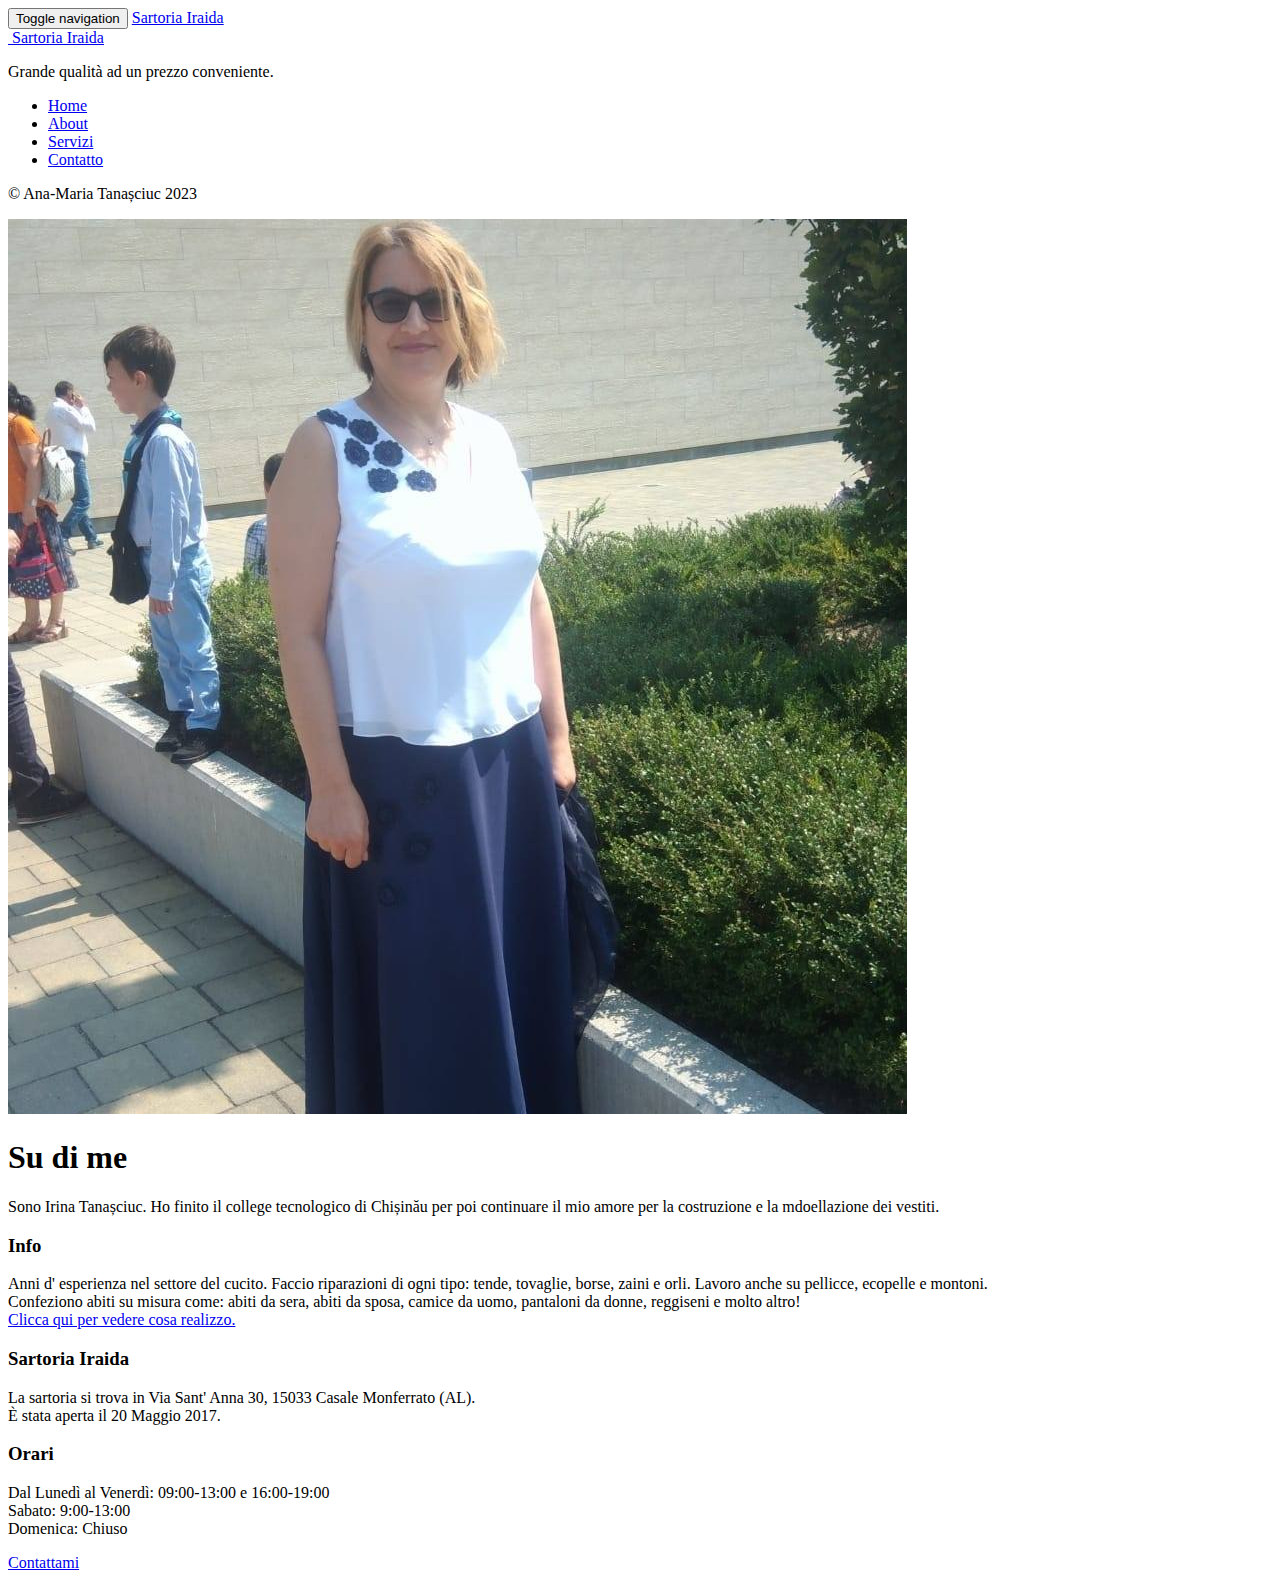
==== about.html @ 8182781a "Add files via upload" ====
<!DOCTYPE html>
<html lang="en">

<head>
  <meta charset="UTF-8">
  <meta content="IE=edge" http-equiv="X-UA-Compatible">
  <meta content="width=device-width,initial-scale=1" name="viewport">
  <meta content="description" name="description">
  <meta name="google" content="notranslate" />
  <link rel="shortcut icon" type="image/x-icon" href="assets/sewing-needle-with-thread-silhouette-free-vector.webp" />
  <meta content="Mashup templates have been developped by Orson.io team" name="author">

  <!-- Disable tap highlight on IE -->
  <meta name="msapplication-tap-highlight" content="no">
  
  <link href="./assets/apple-icon-180x180.png" rel="apple-touch-icon">
  <link href="./assets/favicon.ico" rel="icon">



  <title>About</title>  

<link href="./main.82cfd66e.css" rel="stylesheet"></head>

<body>

 <!-- Add your content of header -->
<header class="">
  <div class="navbar navbar-default visible-xs">
    <button type="button" class="navbar-toggle collapsed">
      <span class="sr-only">Toggle navigation</span>
      <span class="icon-bar"></span>
      <span class="icon-bar"></span>
      <span class="icon-bar"></span>
    </button>
    <a href="./index.html" class="navbar-brand">Sartoria Iraida</a>
  </div>

  <nav class="sidebar">
    <div class="navbar-collapse" id="navbar-collapse">
      <div class="site-header hidden-xs">
          <a class="site-brand" href="./index.html" title="">
            <img class="img-responsive site-logo" alt="" src="./assets/images/mashup-logo.svg">
           Sartoria Iraida
          </a>
        <p>Grande qualità ad un prezzo conveniente.</p>
      </div>
    <ul class="nav">
      <li><a href="./index.html" title="">Home</a></li>
      <li><a href="./about.html" title="">About</a></li>
      <li><a href="./services.html" title="">Servizi</a></li>
      <li><a href="./contact.html" title="">Contatto</a></li>
    
    </ul>

      <nav class="nav-footer">
        <p class="nav-footer-social-buttons">
        <a href="+393899812129" title="" class="fa-icon">
          <i class="fa fa-whatsapp"></i>
        </a>
        <a href="https://www.facebook.com/Sartoria-Iraida-di-Casale-Monferrato-138156073413404/?ref=page_internal" target="_blank" title=""
          class="fa-icon">
          <i class="fa fa-facebook"></i>
        </a>
        <a href="https://www.linkedin.com/in/annamaria-tanasciuc-eurynomos/" target="_blank"  title="" class="fa-icon">
          <i class="fa fa-linkedin"></i>
        </a>
        </p>
                <p>© Ana-Maria Tanașciuc 2023</p>

      </nav>  
    </div> 
  </nav>
</header>
<main class="" id="main-collapse">


<div class="row">
  <div class="col-xs-12 col-md-6">
    <img class="img-responsive" alt="" src="./assets/images/69598384_2400196853432582_4995283252873789440_n.jpg">
  </div>
  <div class="col-xs-12 col-md-6">
    <h1>Su di me</h1>
    
    <p>Sono Irina Tanașciuc. Ho finito il college tecnologico di Chișinău per poi continuare il mio amore per la costruzione e la mdoellazione dei vestiti.</p>
    
    <h3>Info  </h3>

    <p>Anni d' esperienza nel settore del cucito. Faccio riparazioni di ogni tipo: tende, tovaglie, borse, zaini e orli.
      Lavoro anche su pellicce, ecopelle e montoni. <br>
      Confeziono abiti su misura come: abiti da sera, abiti da sposa, camice da uomo, pantaloni da donne, reggiseni e molto altro! 
      <br>
      <a href="services.html">Clicca qui per vedere cosa realizzo.</a> </p>

    <h3>Sartoria Iraida </h3>
    
    <p>La sartoria si trova in Via Sant' Anna 30,  15033 Casale Monferrato (AL). 
    <br>
      È stata aperta il 20 Maggio 2017.</p>
    <h3>Orari </h3>
   
    
    <p>  Dal Lunedì al Venerdì:   09:00-13:00 e 16:00-19:00 <br>
    Sabato:   9:00-13:00 <br> 
      Domenica: Chiuso</p>
    
    <a href="contact.html" class="btn btn-primary" title=""> Contattami</a>
 </div>
</div>
    
</main>

<script>
document.addEventListener("DOMContentLoaded", function (event) {
  navbarToggleSidebar();
  navActivePage();
});
</script>


<script>
  (function (i, s, o, g, r, a, m) {
    i['GoogleAnalyticsObject'] = r; i[r] = i[r] || function () {
      (i[r].q = i[r].q || []).push(arguments)
    }, i[r].l = 1 * new Date(); a = s.createElement(o),
      m = s.getElementsByTagName(o)[0]; a.async = 1; a.src = g; m.parentNode.insertBefore(a, m)
  })(window, document, 'script', '//www.google-analytics.com/analytics.js', 'ga');
  ga('create', 'G-2W7RZ25WHB', 'auto');
  ga('send', 'pageview');
</script>

 <script type="text/javascript" src="./main.85741bff.js"></script></body>

</html>
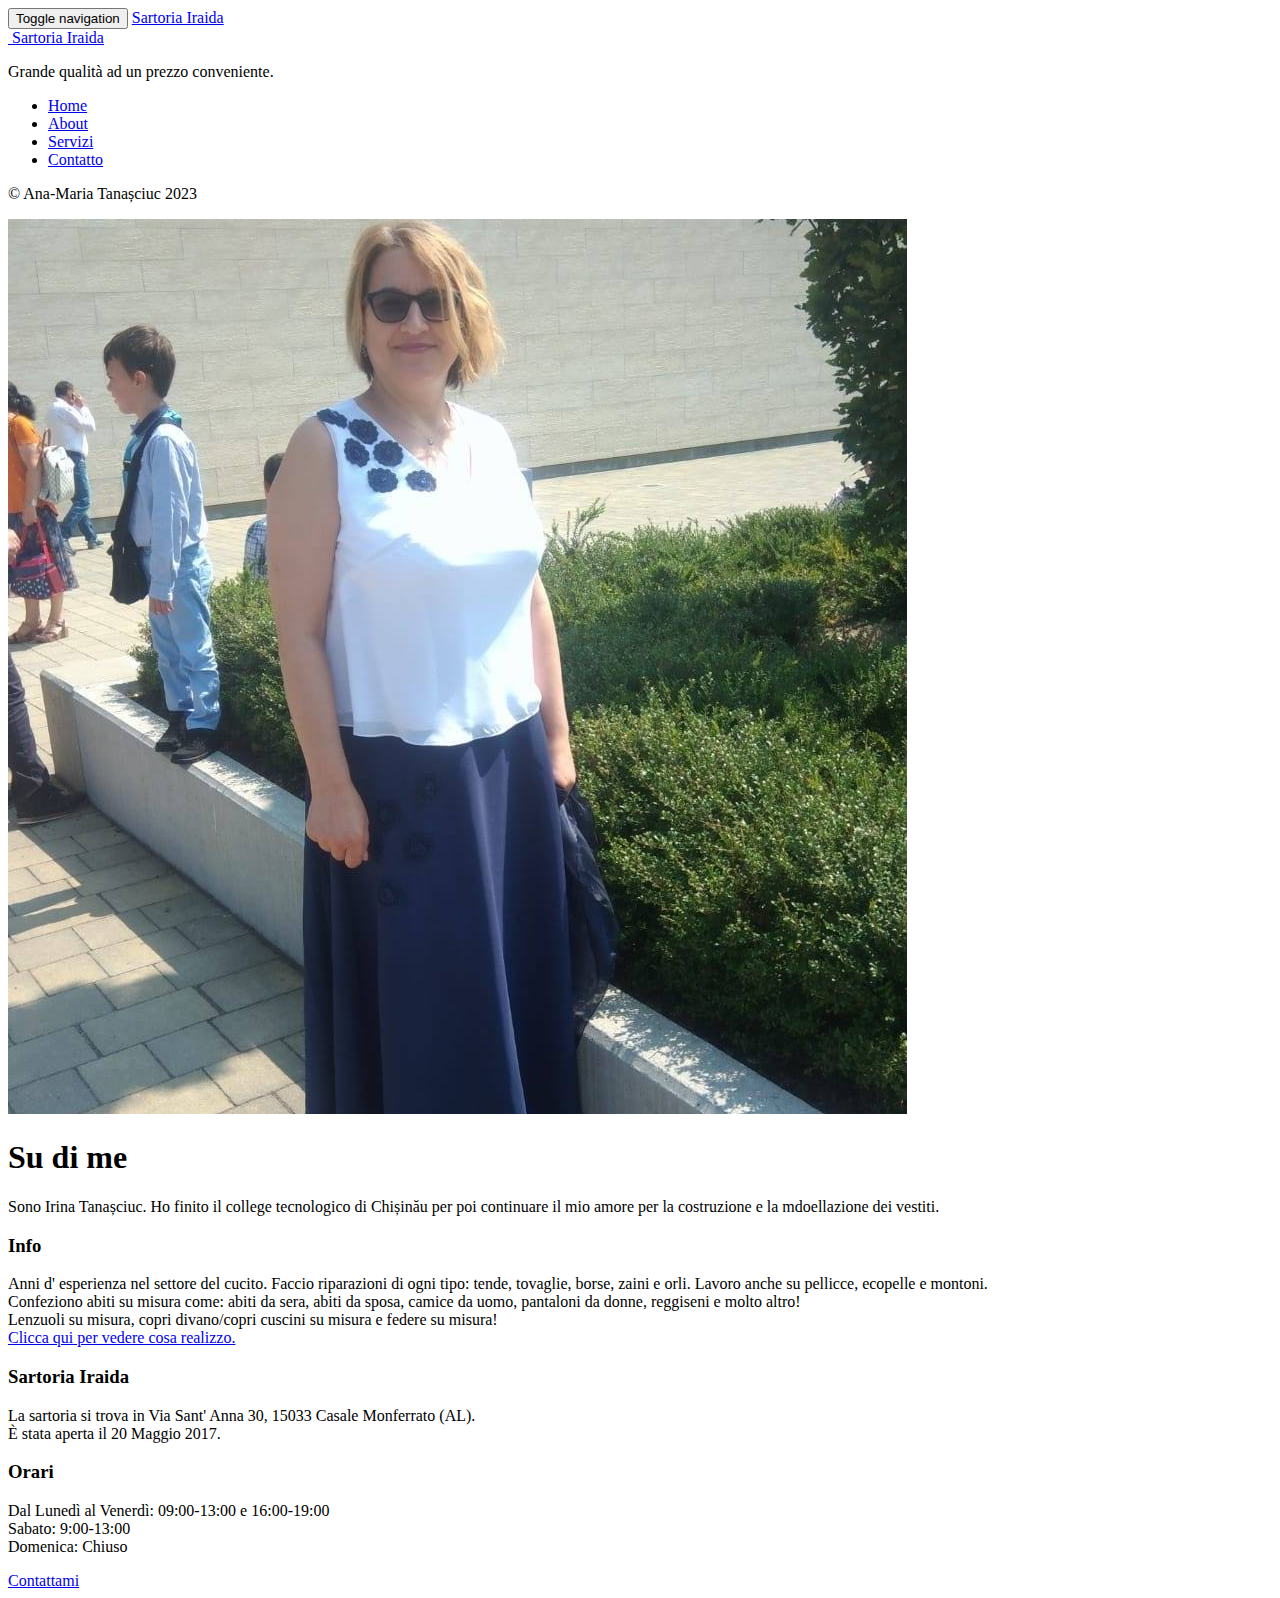
==== commit 0f7775ed: "Add files via upload" ====
--- a/about.html
+++ b/about.html
@@ -89,6 +89,7 @@
     <p>Anni d' esperienza nel settore del cucito. Faccio riparazioni di ogni tipo: tende, tovaglie, borse, zaini e orli.
       Lavoro anche su pellicce, ecopelle e montoni. <br>
       Confeziono abiti su misura come: abiti da sera, abiti da sposa, camice da uomo, pantaloni da donne, reggiseni e molto altro! 
+      <br> Lenzuoli su misura, copri divano/copri cuscini su misura e federe su misura!
       <br>
       <a href="services.html">Clicca qui per vedere cosa realizzo.</a> </p>
 
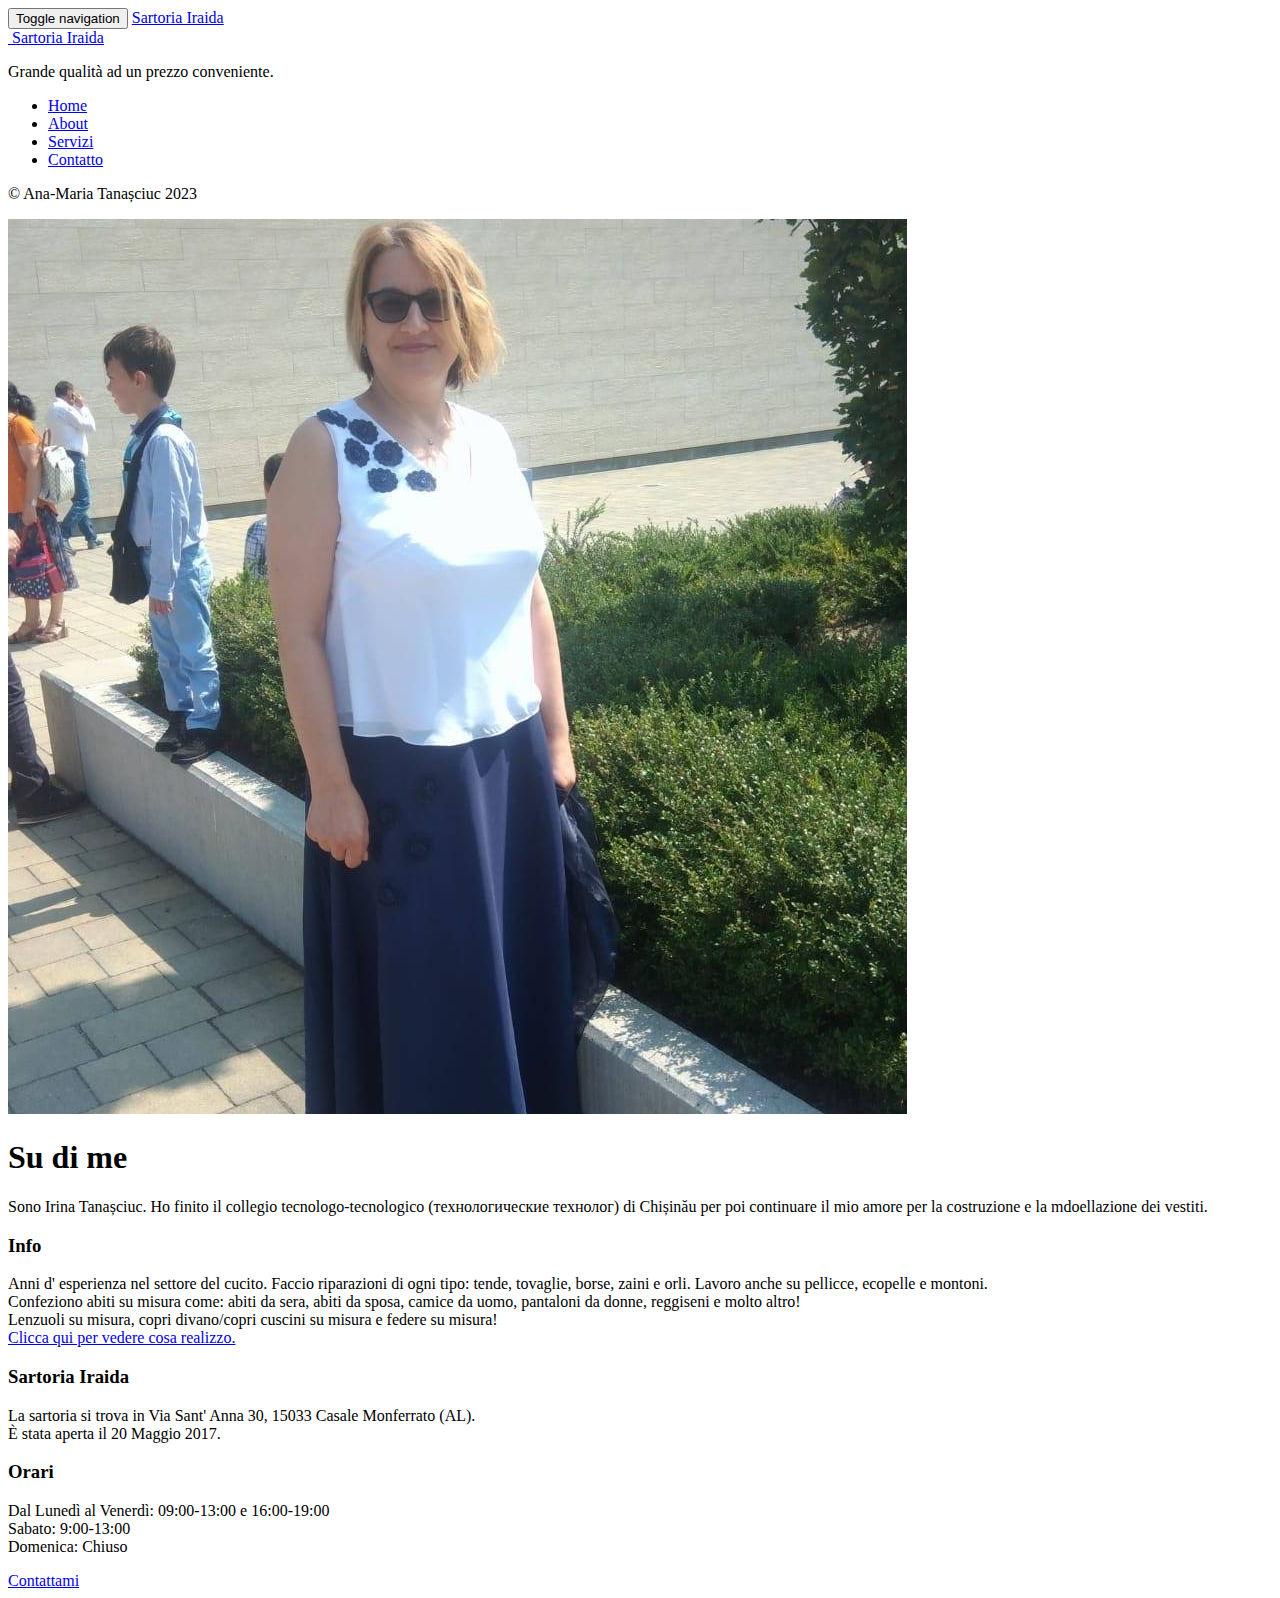
==== commit b28e90c6: "Add files via upload" ====
--- a/about.html
+++ b/about.html
@@ -82,7 +82,7 @@
   <div class="col-xs-12 col-md-6">
     <h1>Su di me</h1>
     
-    <p>Sono Irina Tanașciuc. Ho finito il college tecnologico di Chișinău per poi continuare il mio amore per la costruzione e la mdoellazione dei vestiti.</p>
+    <p>Sono Irina Tanașciuc. Ho finito il collegio tecnologo-tecnologico (технологические технолог) di Chișinău per poi continuare il mio amore per la costruzione e la mdoellazione dei vestiti.</p>
     
     <h3>Info  </h3>
 
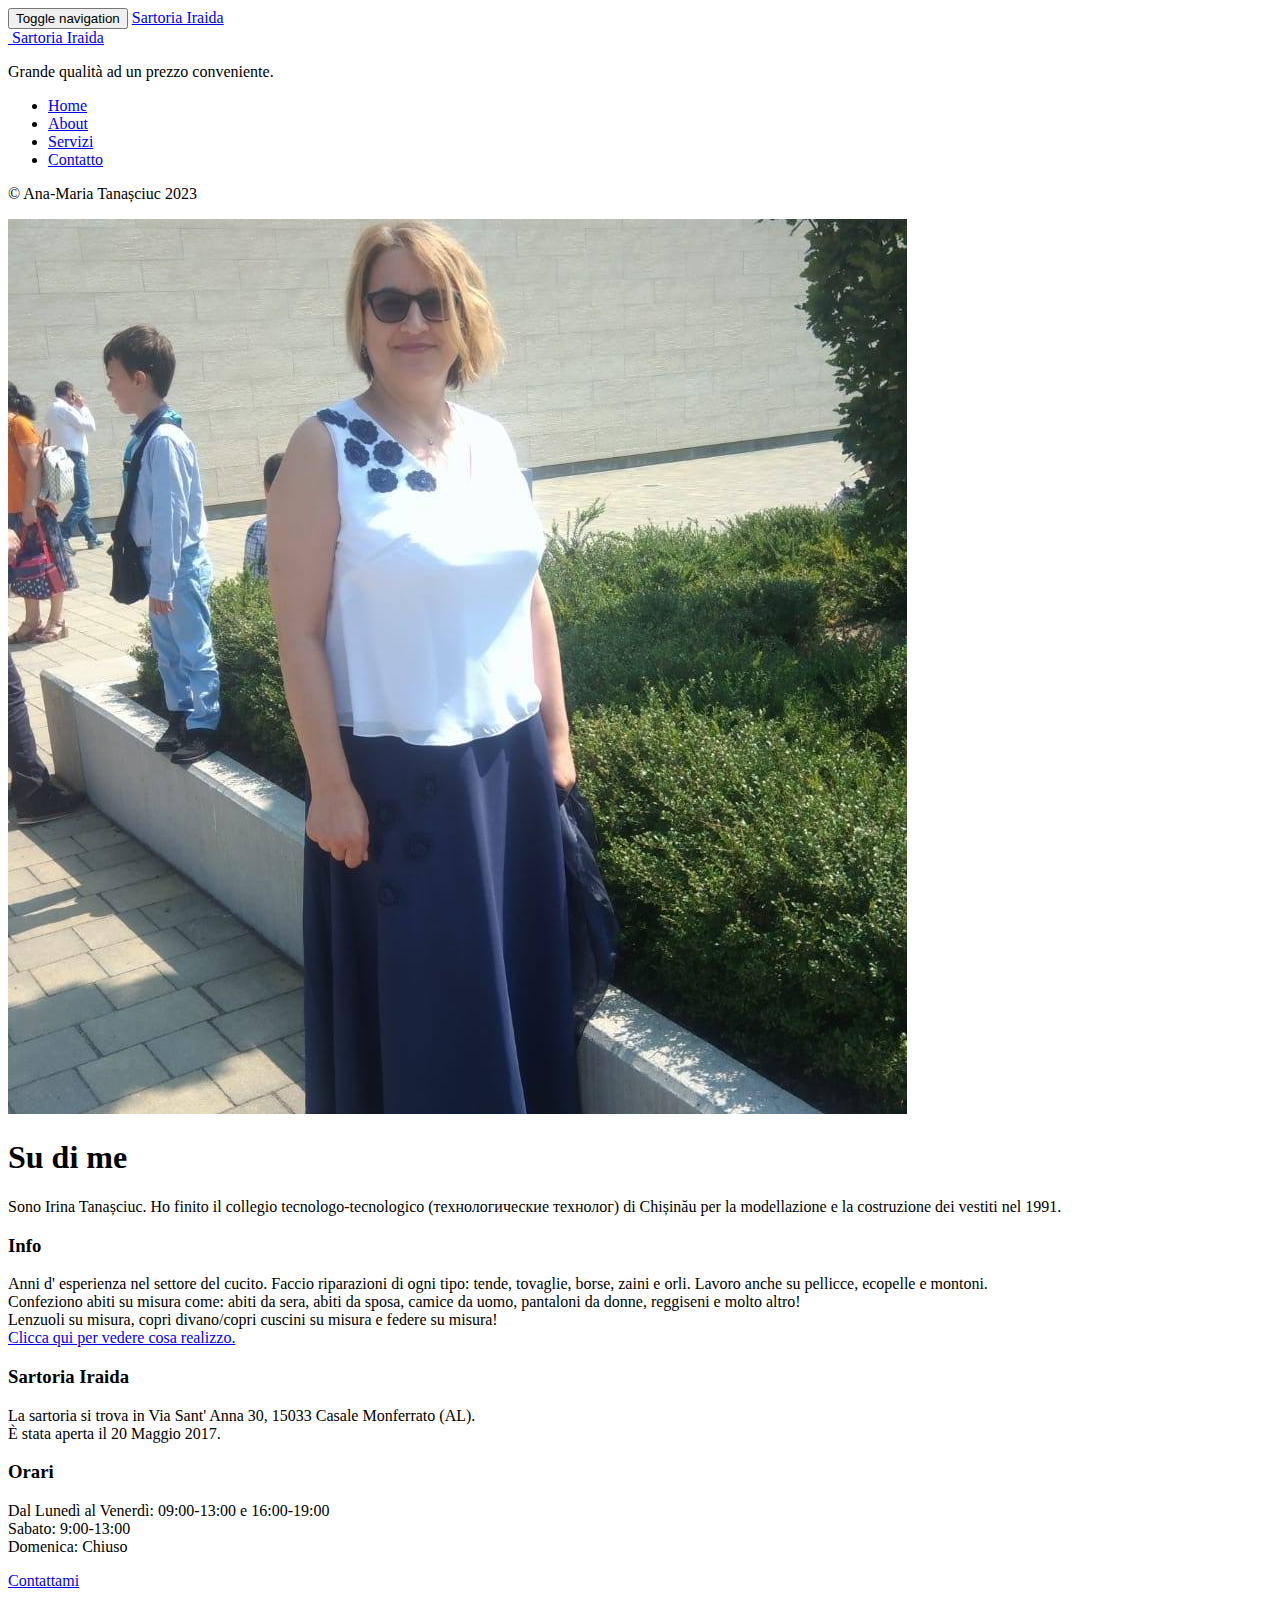
==== commit bbc1c5f3: "Add files via upload" ====
--- a/about.html
+++ b/about.html
@@ -82,7 +82,7 @@
   <div class="col-xs-12 col-md-6">
     <h1>Su di me</h1>
     
-    <p>Sono Irina Tanașciuc. Ho finito il collegio tecnologo-tecnologico (технологические технолог) di Chișinău per poi continuare il mio amore per la costruzione e la mdoellazione dei vestiti.</p>
+    <p>Sono Irina Tanașciuc. Ho finito il collegio tecnologo-tecnologico (технологические технолог) di Chișinău per la modellazione e la costruzione dei vestiti nel 1991.</p>
     
     <h3>Info  </h3>
 
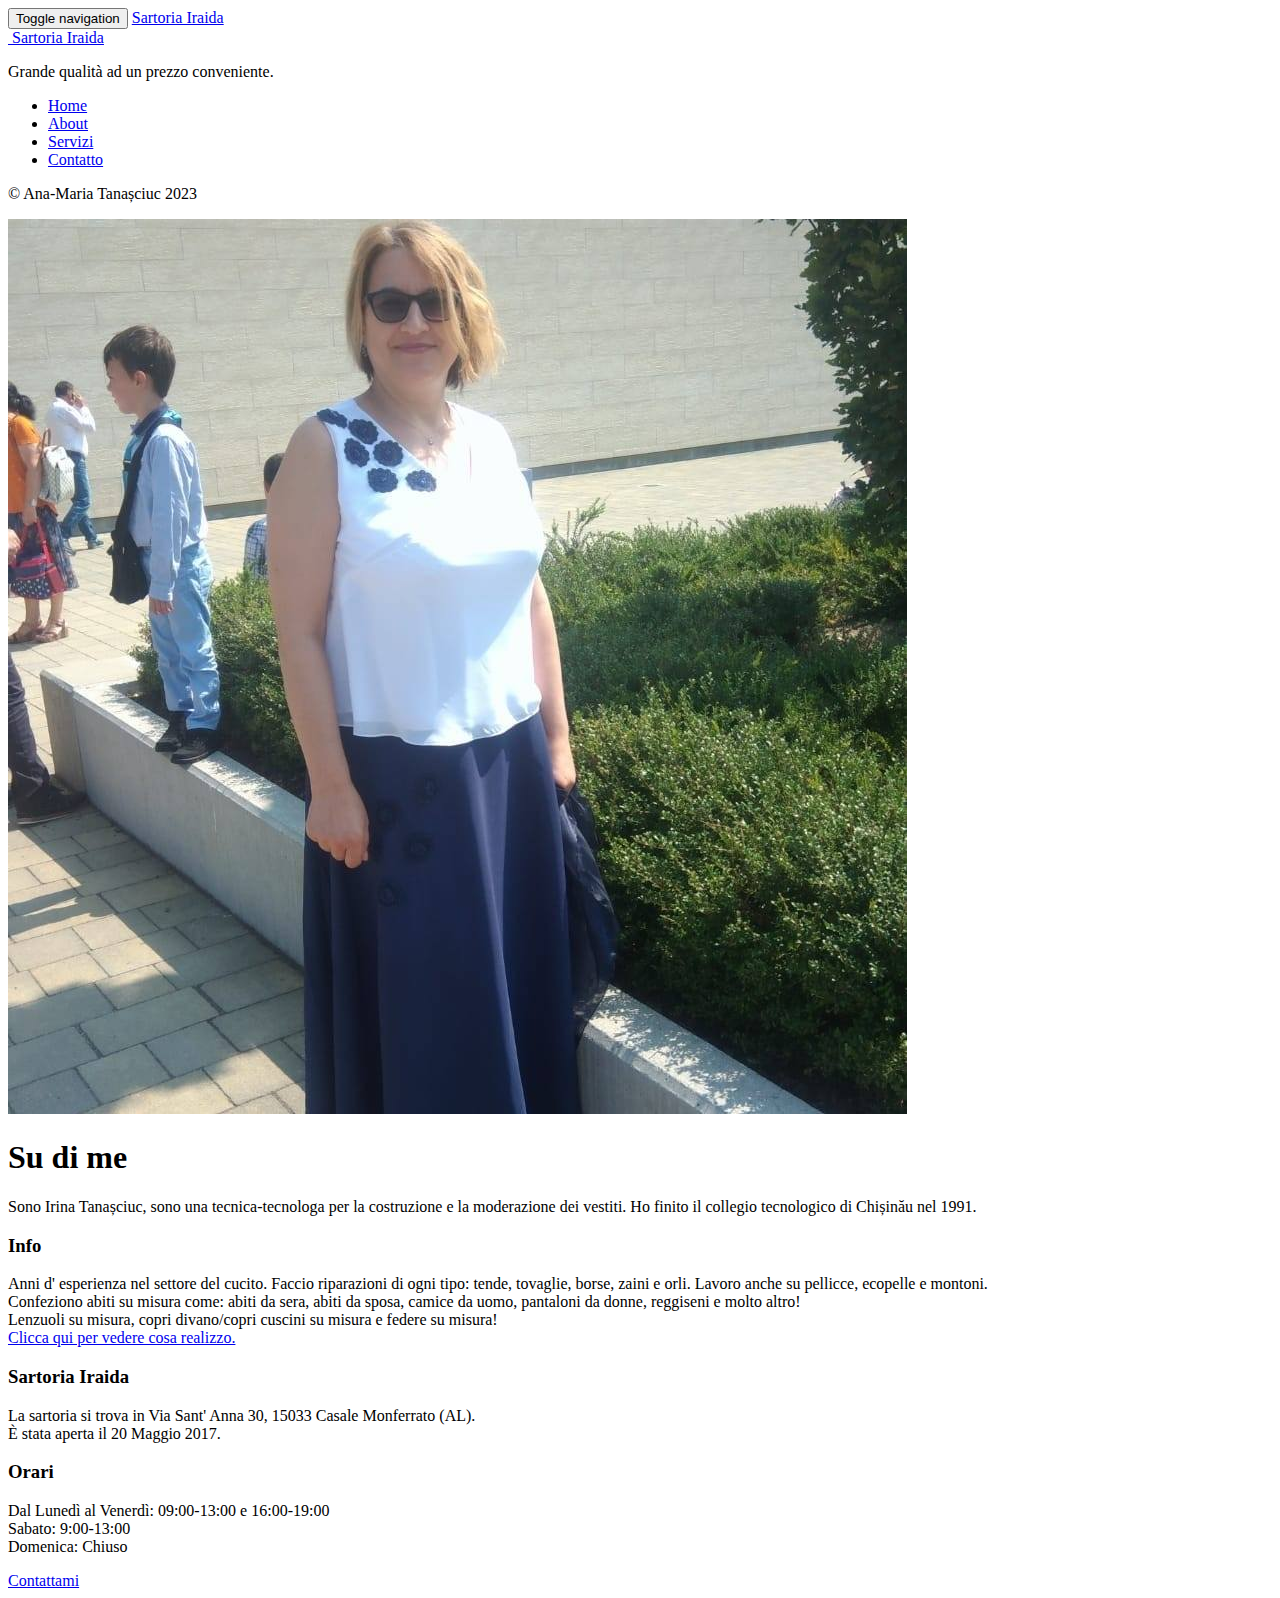
==== commit c1bcdf91: "Add files via upload" ====
--- a/about.html
+++ b/about.html
@@ -82,7 +82,7 @@
   <div class="col-xs-12 col-md-6">
     <h1>Su di me</h1>
     
-    <p>Sono Irina Tanașciuc. Ho finito il collegio tecnologo-tecnologico (технологические технолог) di Chișinău per la modellazione e la costruzione dei vestiti nel 1991.</p>
+    <p>Sono Irina Tanașciuc, sono una tecnica-tecnologa per la costruzione e la moderazione dei vestiti. Ho finito il collegio tecnologico di Chișinău nel 1991.</p>
     
     <h3>Info  </h3>
 
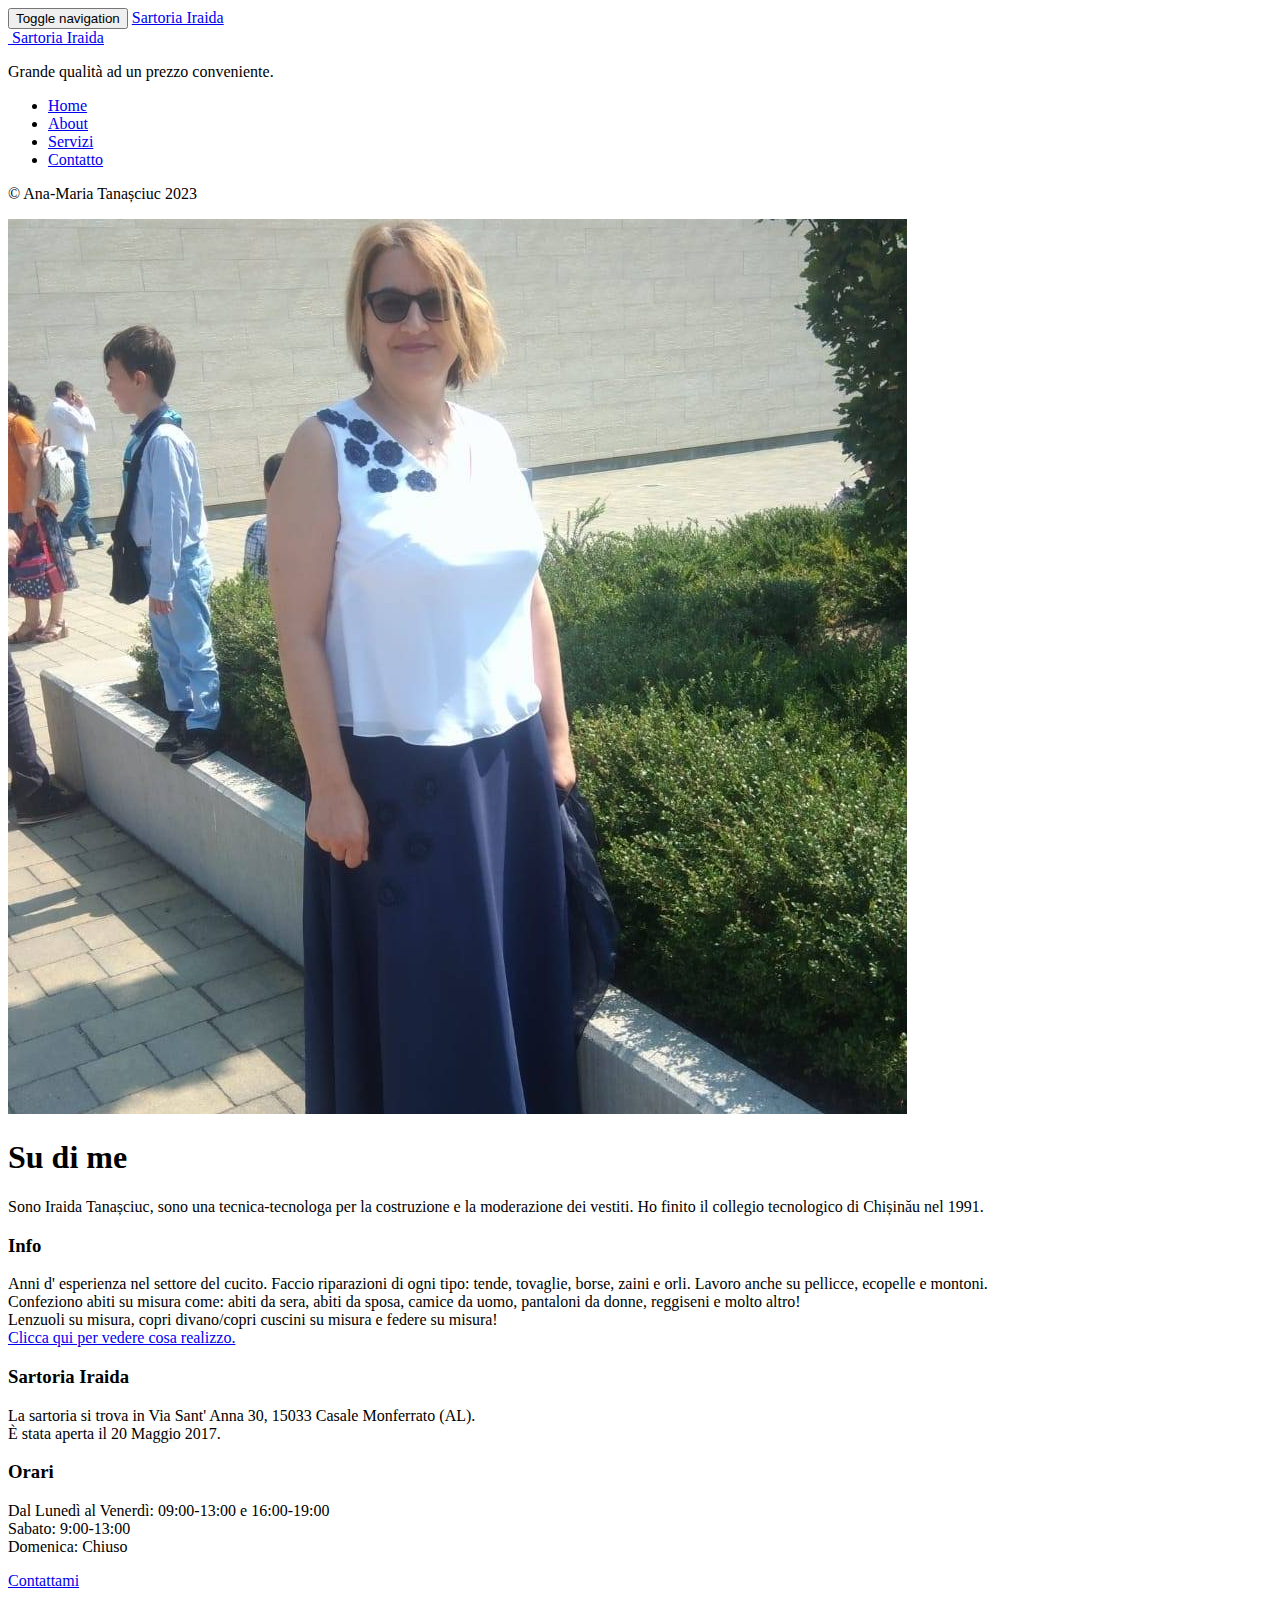
==== commit 1363dff0: "Update about.html" ====
--- a/about.html
+++ b/about.html
@@ -82,7 +82,7 @@
   <div class="col-xs-12 col-md-6">
     <h1>Su di me</h1>
     
-    <p>Sono Irina Tanașciuc, sono una tecnica-tecnologa per la costruzione e la moderazione dei vestiti. Ho finito il collegio tecnologico di Chișinău nel 1991.</p>
+    <p>Sono Iraida Tanașciuc, sono una tecnica-tecnologa per la costruzione e la moderazione dei vestiti. Ho finito il collegio tecnologico di Chișinău nel 1991.</p>
     
     <h3>Info  </h3>
 
@@ -132,4 +132,4 @@
 
  <script type="text/javascript" src="./main.85741bff.js"></script></body>
 
-</html>+</html>
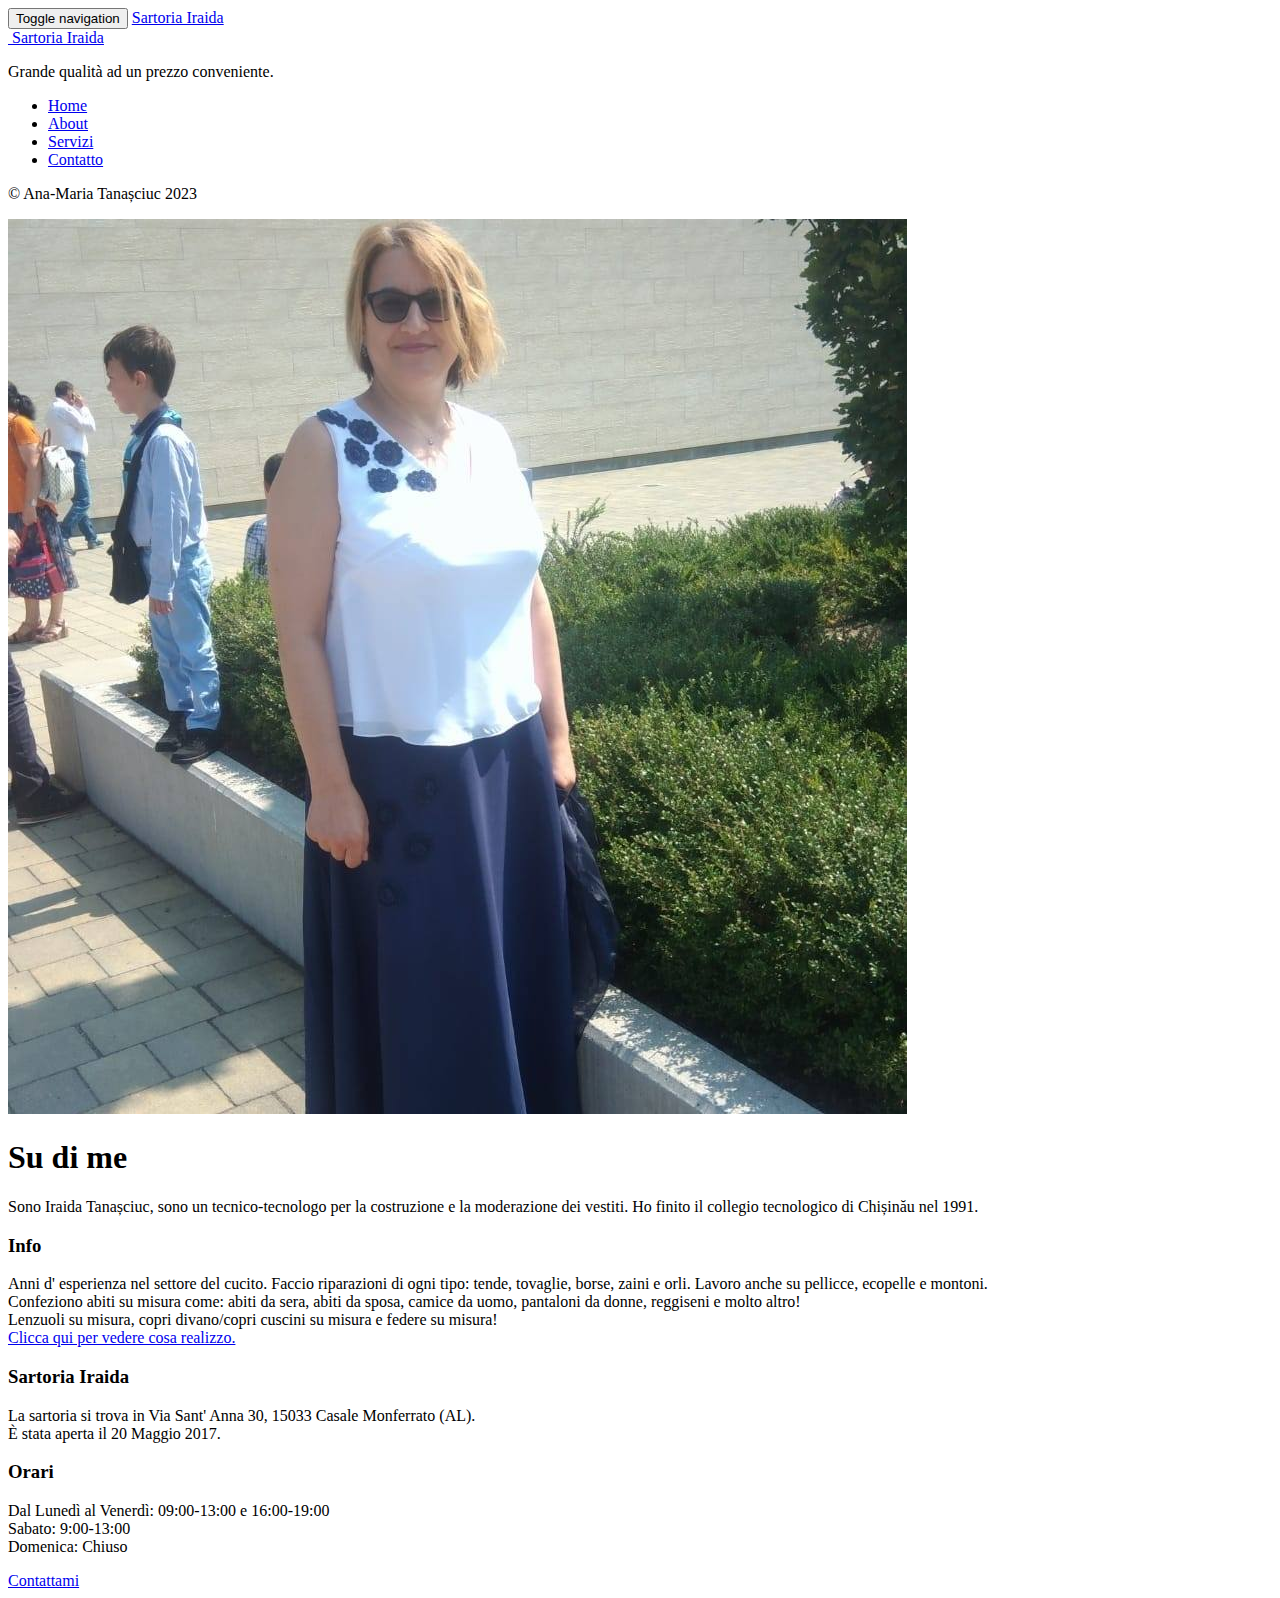
==== commit 75a06a16: "Update about.html" ====
--- a/about.html
+++ b/about.html
@@ -82,7 +82,7 @@
   <div class="col-xs-12 col-md-6">
     <h1>Su di me</h1>
     
-    <p>Sono Iraida Tanașciuc, sono una tecnica-tecnologa per la costruzione e la moderazione dei vestiti. Ho finito il collegio tecnologico di Chișinău nel 1991.</p>
+    <p>Sono Iraida Tanașciuc, sono un tecnico-tecnologo per la costruzione e la moderazione dei vestiti. Ho finito il collegio tecnologico di Chișinău nel 1991.</p>
     
     <h3>Info  </h3>
 
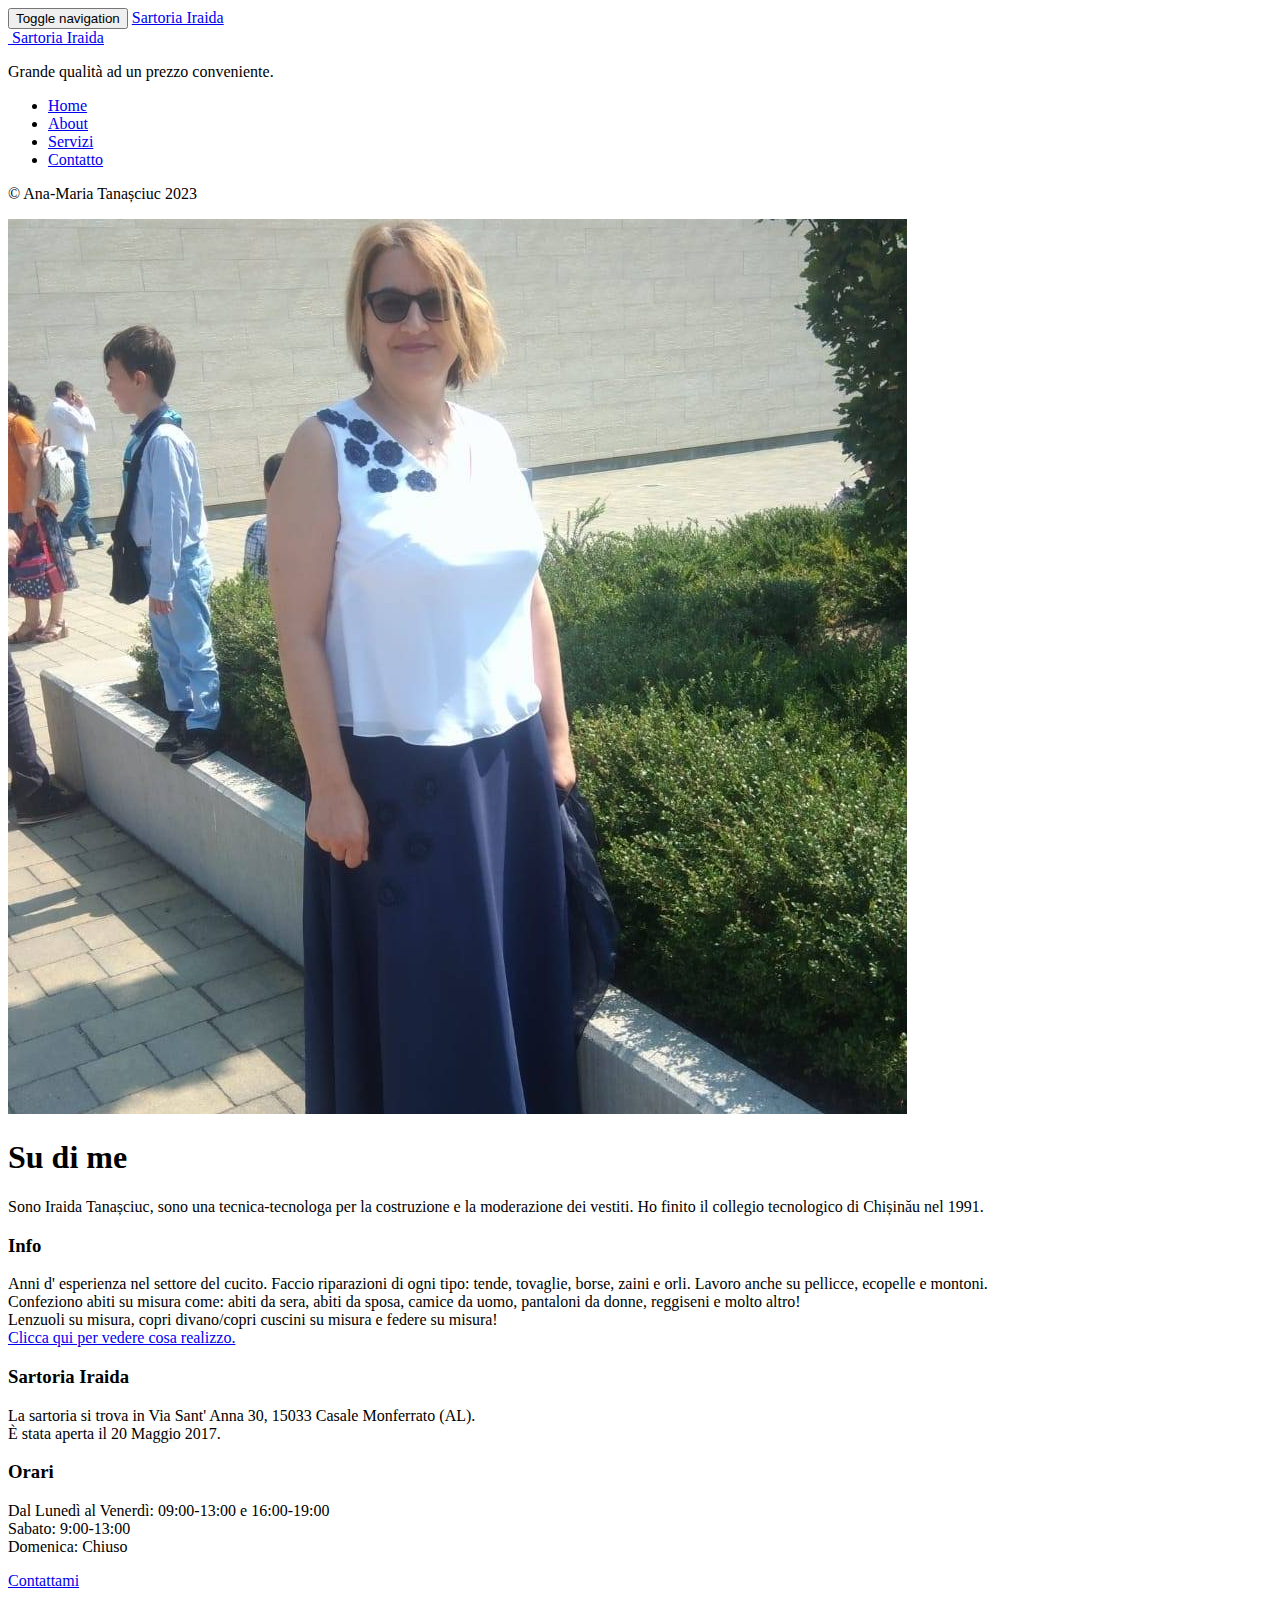
==== commit 35c5e86e: "Add files via upload" ====
--- a/about.html
+++ b/about.html
@@ -82,7 +82,7 @@
   <div class="col-xs-12 col-md-6">
     <h1>Su di me</h1>
     
-    <p>Sono Iraida Tanașciuc, sono un tecnico-tecnologo per la costruzione e la moderazione dei vestiti. Ho finito il collegio tecnologico di Chișinău nel 1991.</p>
+    <p>Sono Iraida Tanașciuc, sono una tecnica-tecnologa per la costruzione e la moderazione dei vestiti. Ho finito il collegio tecnologico di Chișinău nel 1991.</p>
     
     <h3>Info  </h3>
 
@@ -119,17 +119,16 @@
 </script>
 
 
+<!-- Google tag (gtag.js) -->
+<script async src="https://www.googletagmanager.com/gtag/js?id=G-2W7RZ25WHB"></script>
 <script>
-  (function (i, s, o, g, r, a, m) {
-    i['GoogleAnalyticsObject'] = r; i[r] = i[r] || function () {
-      (i[r].q = i[r].q || []).push(arguments)
-    }, i[r].l = 1 * new Date(); a = s.createElement(o),
-      m = s.getElementsByTagName(o)[0]; a.async = 1; a.src = g; m.parentNode.insertBefore(a, m)
-  })(window, document, 'script', '//www.google-analytics.com/analytics.js', 'ga');
-  ga('create', 'G-2W7RZ25WHB', 'auto');
-  ga('send', 'pageview');
+  window.dataLayer = window.dataLayer || [];
+  function gtag(){dataLayer.push(arguments);}
+  gtag('js', new Date());
+
+  gtag('config', 'G-2W7RZ25WHB');
 </script>
 
  <script type="text/javascript" src="./main.85741bff.js"></script></body>
 
-</html>
+</html>